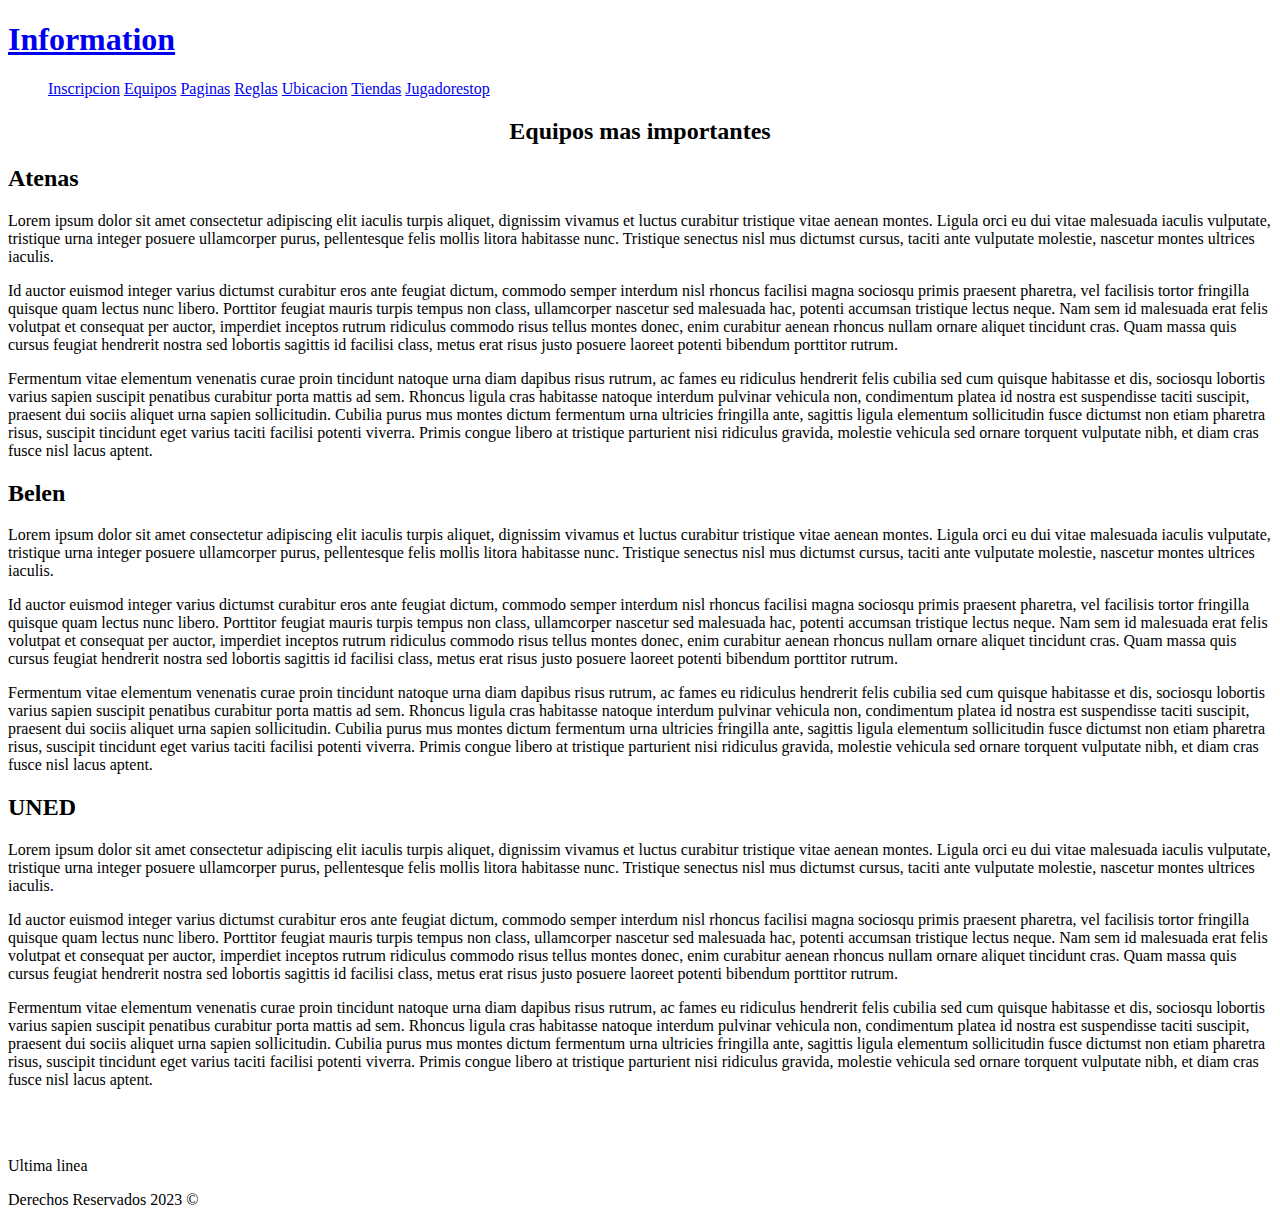
==== src/main/resources/static/Equipos.html @ 18a49735 "Practica 2 pagina propia" ====
<!DOCTYPE html>

  <title>VoleyInformation </title>
        <meta charset="UTF-8">
     
    </head>
    <body>
        <header>
          
            <nav class="nav">
                <a class="logo nav-link"  href="index.html"><h1>Information</h1></a>
                
                <ul><a class=" nav-link" href="Inscripcion.html">Inscripcion</a>
                <a class=" nav-link" href="Equipos.html">Equipos</a>
                <a class=" nav-link" href="Paginas.html">Paginas</a>
                <a class=" nav-link" href="Reglas.html">Reglas</a>
                <a class=" nav-link" href="Ubicacion.html">Ubicacion</a>
                <a class=" nav-link" href="Tiendas.html">Tiendas</a>
                 <a class=" nav-link" href="Jugadorestop.html">Jugadorestop</a>
                </ul>
               
                
            </nav>
        </header>
         <div>
            <h2 style="text-align: center">Equipos mas importantes</h2>
            <h2>Atenas</h2>
        </div>

        <div style="text-añign: center">
            <p>Lorem ipsum dolor sit amet consectetur adipiscing elit iaculis turpis aliquet, dignissim vivamus et luctus curabitur tristique vitae aenean montes. Ligula orci eu dui vitae malesuada iaculis vulputate, tristique urna integer posuere ullamcorper purus, pellentesque felis mollis litora habitasse nunc. Tristique senectus nisl mus dictumst cursus, taciti ante vulputate molestie, nascetur montes ultrices iaculis.</p>
            <p>Id auctor euismod integer varius dictumst curabitur eros ante feugiat dictum, commodo semper interdum nisl rhoncus facilisi magna sociosqu primis praesent pharetra, vel facilisis tortor fringilla quisque quam lectus nunc libero. Porttitor feugiat mauris turpis tempus non class, ullamcorper nascetur sed malesuada hac, potenti accumsan tristique lectus neque. Nam sem id malesuada erat felis volutpat et consequat per auctor, imperdiet inceptos rutrum ridiculus commodo risus tellus montes donec, enim curabitur aenean rhoncus nullam ornare aliquet tincidunt cras. Quam massa quis cursus feugiat hendrerit nostra sed lobortis sagittis id facilisi class, metus erat risus justo posuere laoreet potenti bibendum porttitor rutrum.</p>
            <p>Fermentum vitae elementum venenatis curae proin tincidunt natoque urna diam dapibus risus rutrum, ac fames eu ridiculus hendrerit felis cubilia sed cum quisque habitasse et dis, sociosqu lobortis varius sapien suscipit penatibus curabitur porta mattis ad sem. Rhoncus ligula cras habitasse natoque interdum pulvinar vehicula non, condimentum platea id nostra est suspendisse taciti suscipit, praesent dui sociis aliquet urna sapien sollicitudin. Cubilia purus mus montes dictum fermentum urna ultricies fringilla ante, sagittis ligula elementum sollicitudin fusce dictumst non etiam pharetra risus, suscipit tincidunt eget varius taciti facilisi potenti viverra. Primis congue libero at tristique parturient nisi ridiculus gravida, molestie vehicula sed ornare torquent vulputate nibh, et diam cras fusce nisl lacus aptent.</p>
        </div>
         <h2>Belen</h2>

        <div style="text-añign: center">
            <p>Lorem ipsum dolor sit amet consectetur adipiscing elit iaculis turpis aliquet, dignissim vivamus et luctus curabitur tristique vitae aenean montes. Ligula orci eu dui vitae malesuada iaculis vulputate, tristique urna integer posuere ullamcorper purus, pellentesque felis mollis litora habitasse nunc. Tristique senectus nisl mus dictumst cursus, taciti ante vulputate molestie, nascetur montes ultrices iaculis.</p>
            <p>Id auctor euismod integer varius dictumst curabitur eros ante feugiat dictum, commodo semper interdum nisl rhoncus facilisi magna sociosqu primis praesent pharetra, vel facilisis tortor fringilla quisque quam lectus nunc libero. Porttitor feugiat mauris turpis tempus non class, ullamcorper nascetur sed malesuada hac, potenti accumsan tristique lectus neque. Nam sem id malesuada erat felis volutpat et consequat per auctor, imperdiet inceptos rutrum ridiculus commodo risus tellus montes donec, enim curabitur aenean rhoncus nullam ornare aliquet tincidunt cras. Quam massa quis cursus feugiat hendrerit nostra sed lobortis sagittis id facilisi class, metus erat risus justo posuere laoreet potenti bibendum porttitor rutrum.</p>
            <p>Fermentum vitae elementum venenatis curae proin tincidunt natoque urna diam dapibus risus rutrum, ac fames eu ridiculus hendrerit felis cubilia sed cum quisque habitasse et dis, sociosqu lobortis varius sapien suscipit penatibus curabitur porta mattis ad sem. Rhoncus ligula cras habitasse natoque interdum pulvinar vehicula non, condimentum platea id nostra est suspendisse taciti suscipit, praesent dui sociis aliquet urna sapien sollicitudin. Cubilia purus mus montes dictum fermentum urna ultricies fringilla ante, sagittis ligula elementum sollicitudin fusce dictumst non etiam pharetra risus, suscipit tincidunt eget varius taciti facilisi potenti viverra. Primis congue libero at tristique parturient nisi ridiculus gravida, molestie vehicula sed ornare torquent vulputate nibh, et diam cras fusce nisl lacus aptent.</p>
        </div>
        <h2>UNED</h2>
      

        <div style="text-añign: center">
            <p>Lorem ipsum dolor sit amet consectetur adipiscing elit iaculis turpis aliquet, dignissim vivamus et luctus curabitur tristique vitae aenean montes. Ligula orci eu dui vitae malesuada iaculis vulputate, tristique urna integer posuere ullamcorper purus, pellentesque felis mollis litora habitasse nunc. Tristique senectus nisl mus dictumst cursus, taciti ante vulputate molestie, nascetur montes ultrices iaculis.</p>
            <p>Id auctor euismod integer varius dictumst curabitur eros ante feugiat dictum, commodo semper interdum nisl rhoncus facilisi magna sociosqu primis praesent pharetra, vel facilisis tortor fringilla quisque quam lectus nunc libero. Porttitor feugiat mauris turpis tempus non class, ullamcorper nascetur sed malesuada hac, potenti accumsan tristique lectus neque. Nam sem id malesuada erat felis volutpat et consequat per auctor, imperdiet inceptos rutrum ridiculus commodo risus tellus montes donec, enim curabitur aenean rhoncus nullam ornare aliquet tincidunt cras. Quam massa quis cursus feugiat hendrerit nostra sed lobortis sagittis id facilisi class, metus erat risus justo posuere laoreet potenti bibendum porttitor rutrum.</p>
            <p>Fermentum vitae elementum venenatis curae proin tincidunt natoque urna diam dapibus risus rutrum, ac fames eu ridiculus hendrerit felis cubilia sed cum quisque habitasse et dis, sociosqu lobortis varius sapien suscipit penatibus curabitur porta mattis ad sem. Rhoncus ligula cras habitasse natoque interdum pulvinar vehicula non, condimentum platea id nostra est suspendisse taciti suscipit, praesent dui sociis aliquet urna sapien sollicitudin. Cubilia purus mus montes dictum fermentum urna ultricies fringilla ante, sagittis ligula elementum sollicitudin fusce dictumst non etiam pharetra risus, suscipit tincidunt eget varius taciti facilisi potenti viverra. Primis congue libero at tristique parturient nisi ridiculus gravida, molestie vehicula sed ornare torquent vulputate nibh, et diam cras fusce nisl lacus aptent.</p>
        </div>
        <br>
        <br>
        <p>Ultima linea</p>
        <footer>
            Derechos Reservados 2023 &COPY;
            
        </footer>
     
    </body>
</html>
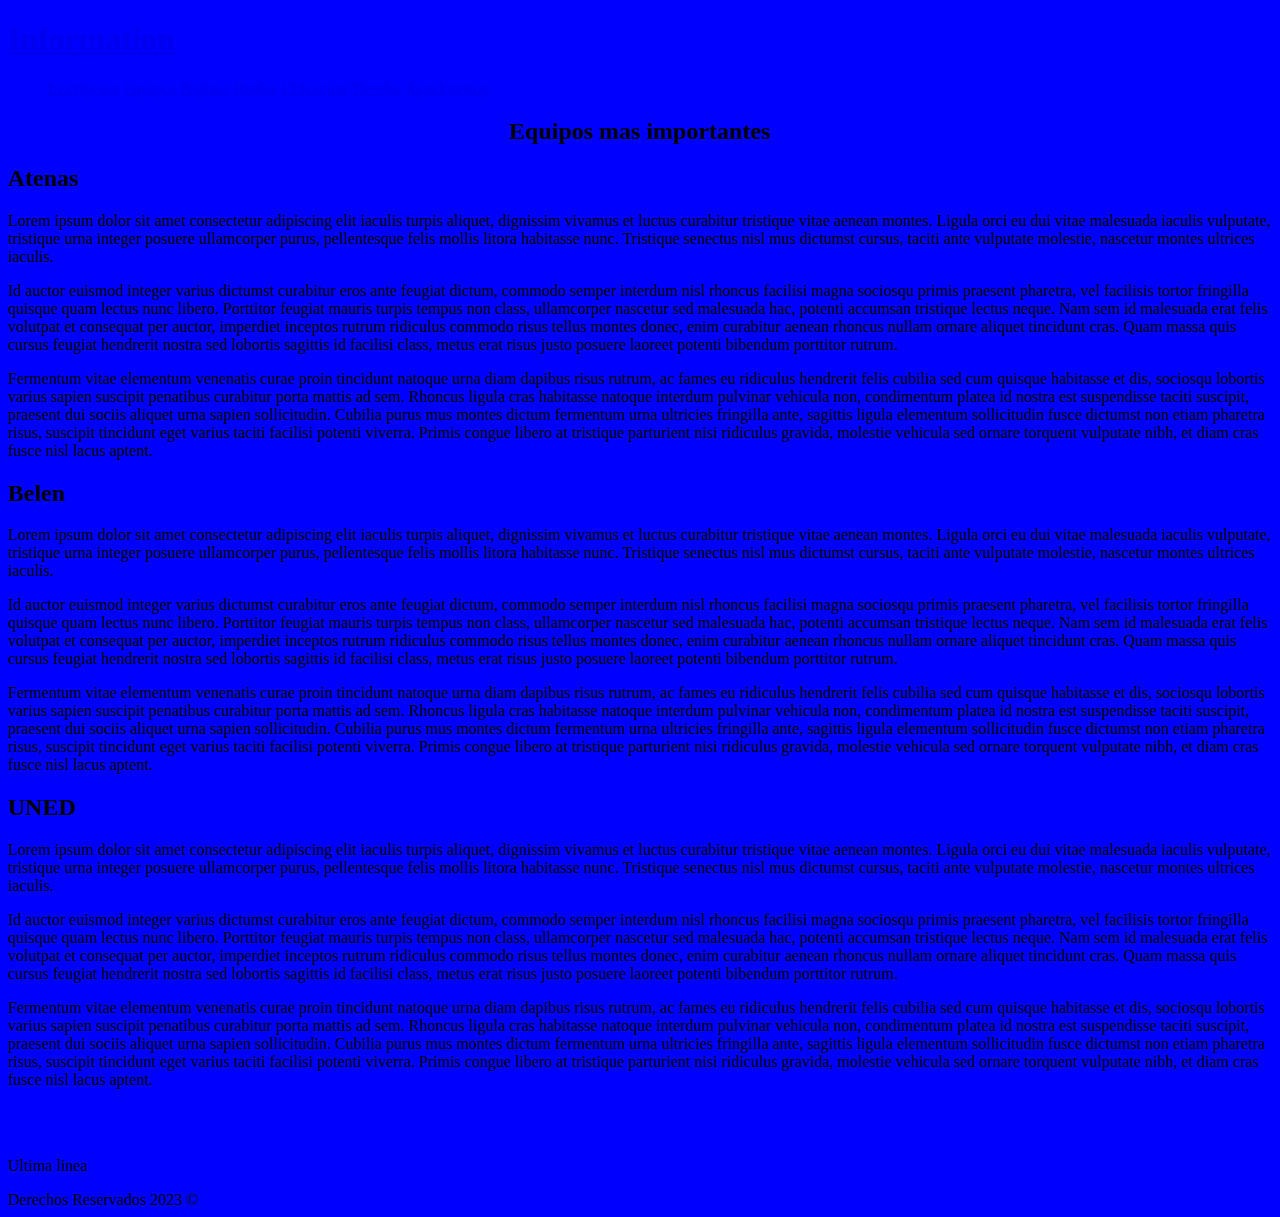
==== commit d71bc1d8: "Practica 2 pagina propia:)" ====
--- a/src/main/resources/static/Equipos.html
+++ b/src/main/resources/static/Equipos.html
@@ -2,7 +2,7 @@
 
   <title>VoleyInformation </title>
         <meta charset="UTF-8">
-     
+        <link href="../css/diseño.css" rel="stylesheet" type="text/css"/>
     </head>
     <body>
         <header>
--- a/src/main/resources/css/diseño.css
+++ b/src/main/resources/css/diseño.css
@@ -0,0 +1,3 @@
+body{
+    background-color:  blue;
+   }
